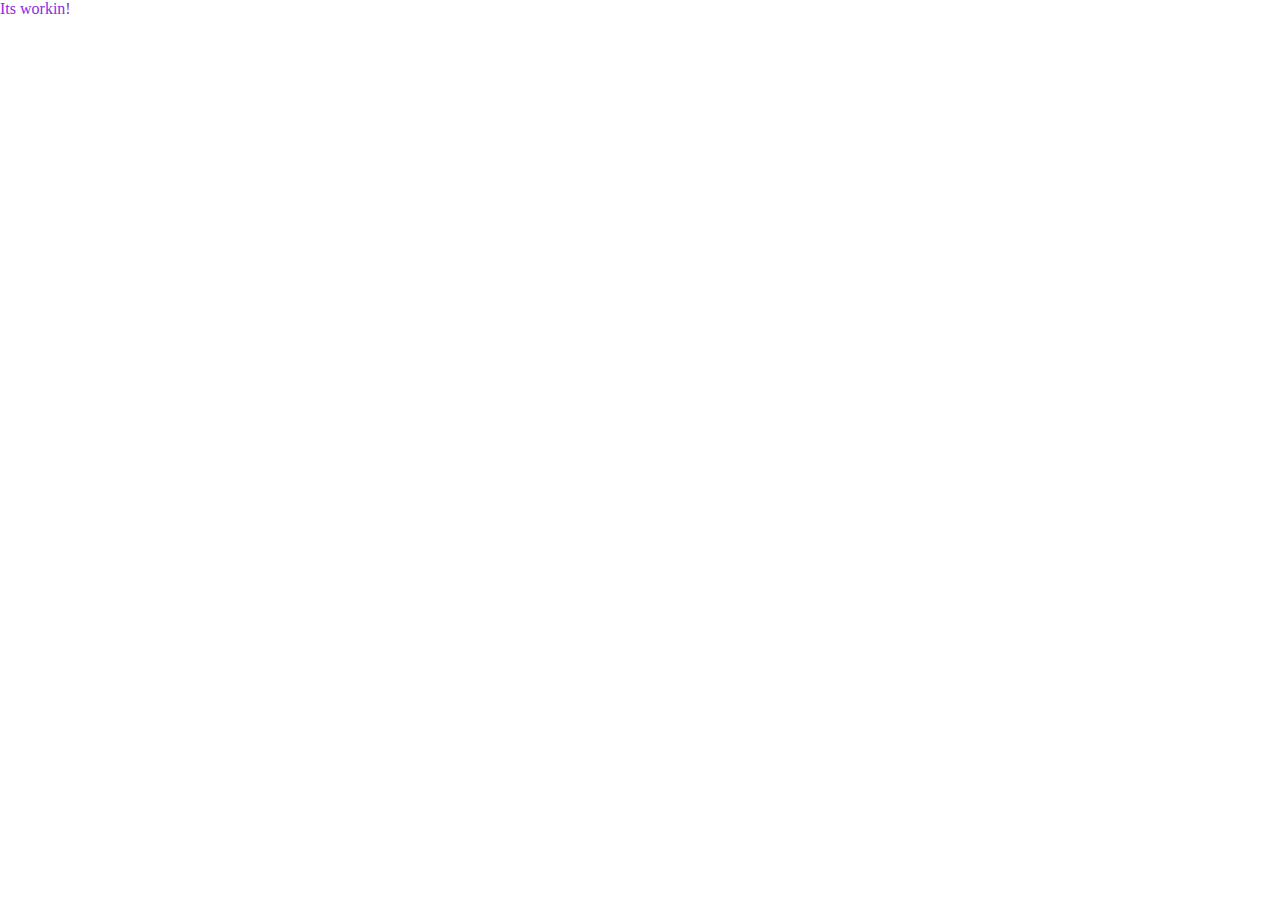
==== index.html @ dae26b26 "unit" ====
<!DOCTYPE html>
<html lang="en">
<head>
    <meta charset="UTF-8">
    <meta name="viewport" content="width=device-width, initial-scale=1.0">
    <link rel="stylesheet" href="./style.css">
    <title>Document</title>
</head>
<body>
    <p>Its workin!</p>
</body>
</html>
---- style.css ----
*{
    margin: 0;
    padding: 0;
    box-sizing: border-box;
}
p{
    color: blueviolet;
}
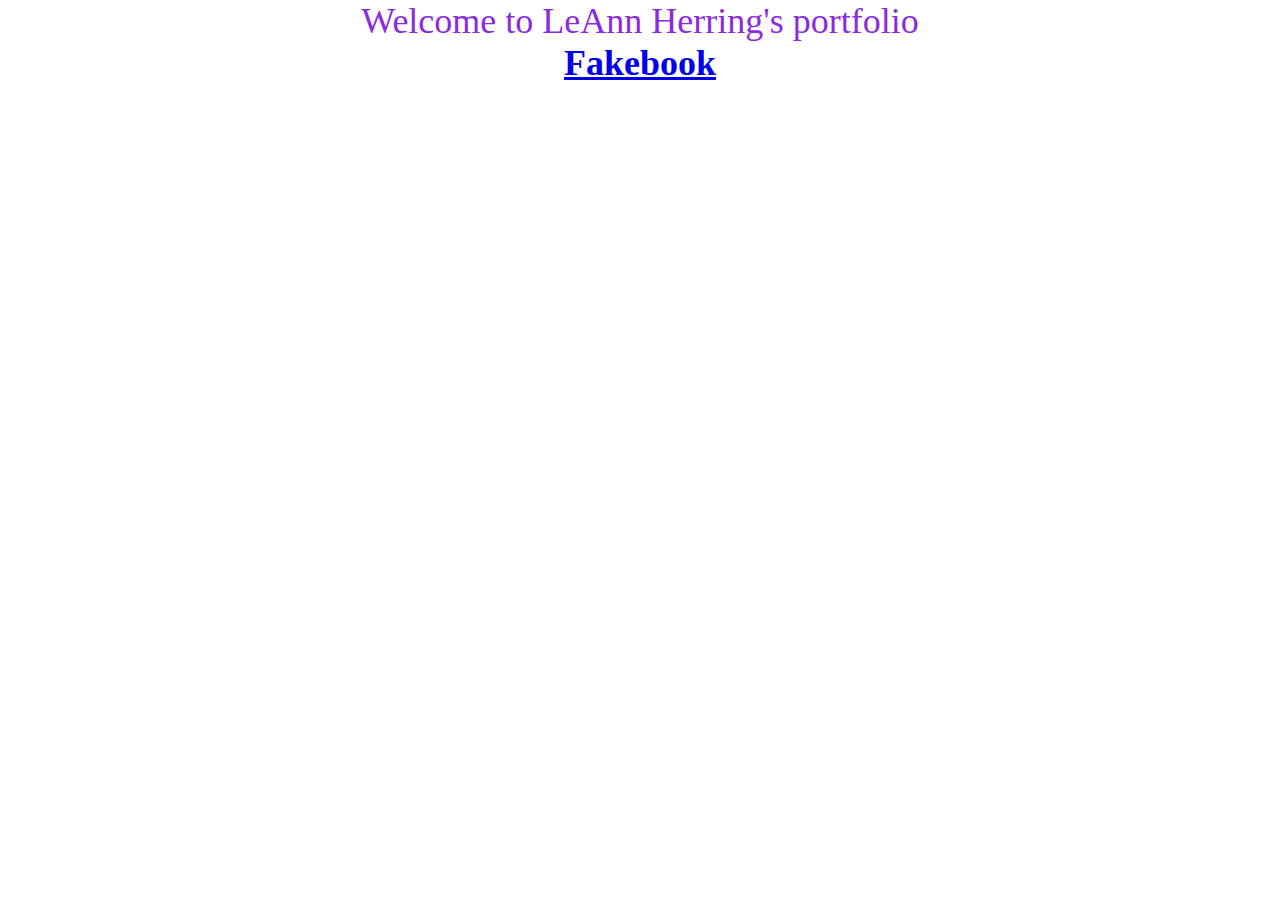
==== commit 2a71b1b4: "unit" ====
--- a/index.html
+++ b/index.html
@@ -7,6 +7,8 @@
     <title>Document</title>
 </head>
 <body>
-    <p>Its workin!</p>
+    <p>Welcome to LeAnn Herring's portfolio</p>
+    <h1 style="font-size: 20px; color:rgb(231, 136, 13);">
+    <a href="./blog.html">Fakebook</a></p>
 </body>
 </html>--- a/style.css
+++ b/style.css
@@ -1,4 +1,6 @@
 *{
+    text-align: center;
+    font-size: 1.5rem;
     margin: 0;
     padding: 0;
     box-sizing: border-box;
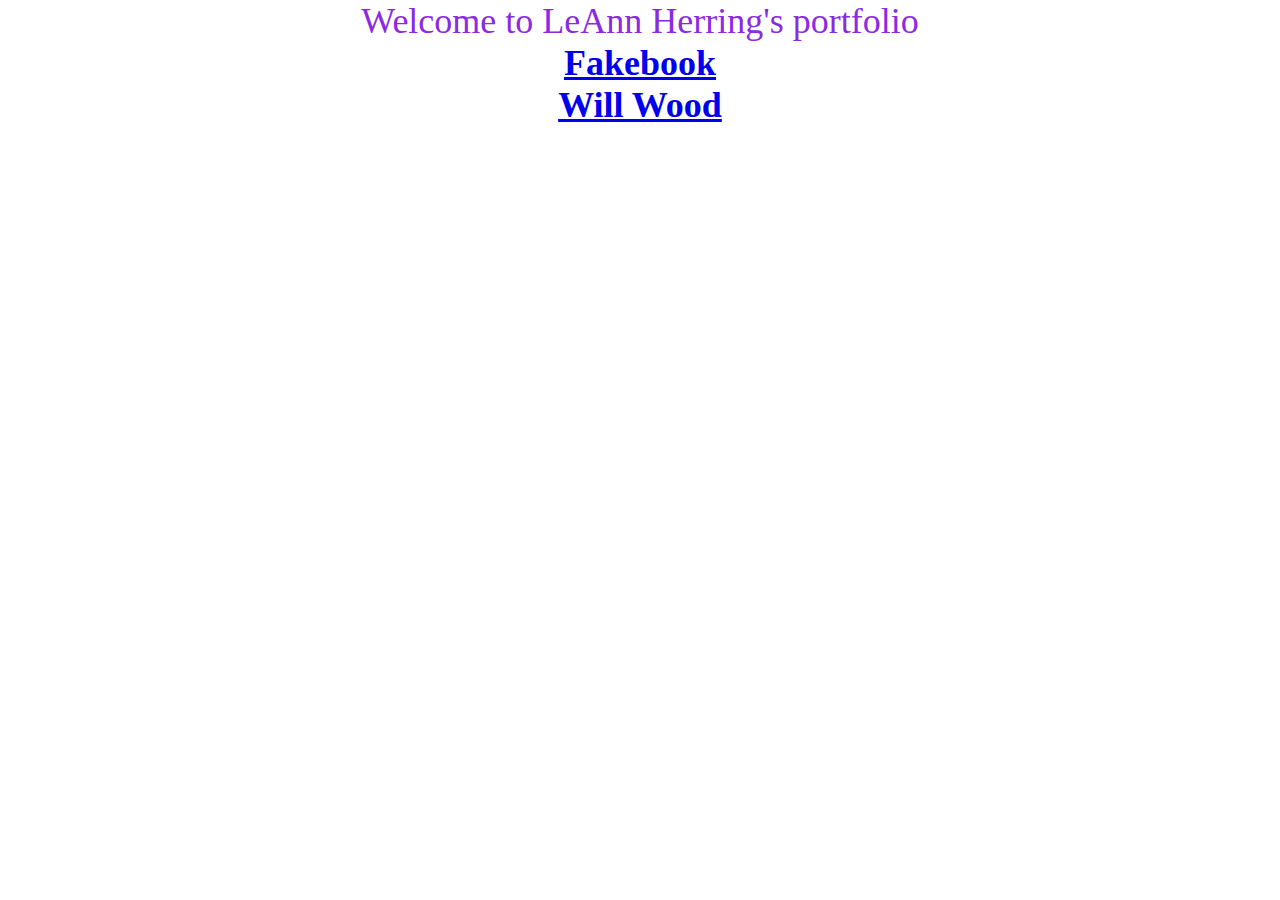
==== commit ed7111cd: "Added Will Wood page" ====
--- a/index.html
+++ b/index.html
@@ -8,7 +8,9 @@
 </head>
 <body>
     <p>Welcome to LeAnn Herring's portfolio</p>
+        <h1 style="font-size: 20px; color:rgb(231, 136, 13);">
+        <a href="./blog.html">Fakebook</a></p>
     <h1 style="font-size: 20px; color:rgb(231, 136, 13);">
-    <a href="./blog.html">Fakebook</a></p>
+        <a href="./fun.html">Will Wood</a></p>
 </body>
 </html>